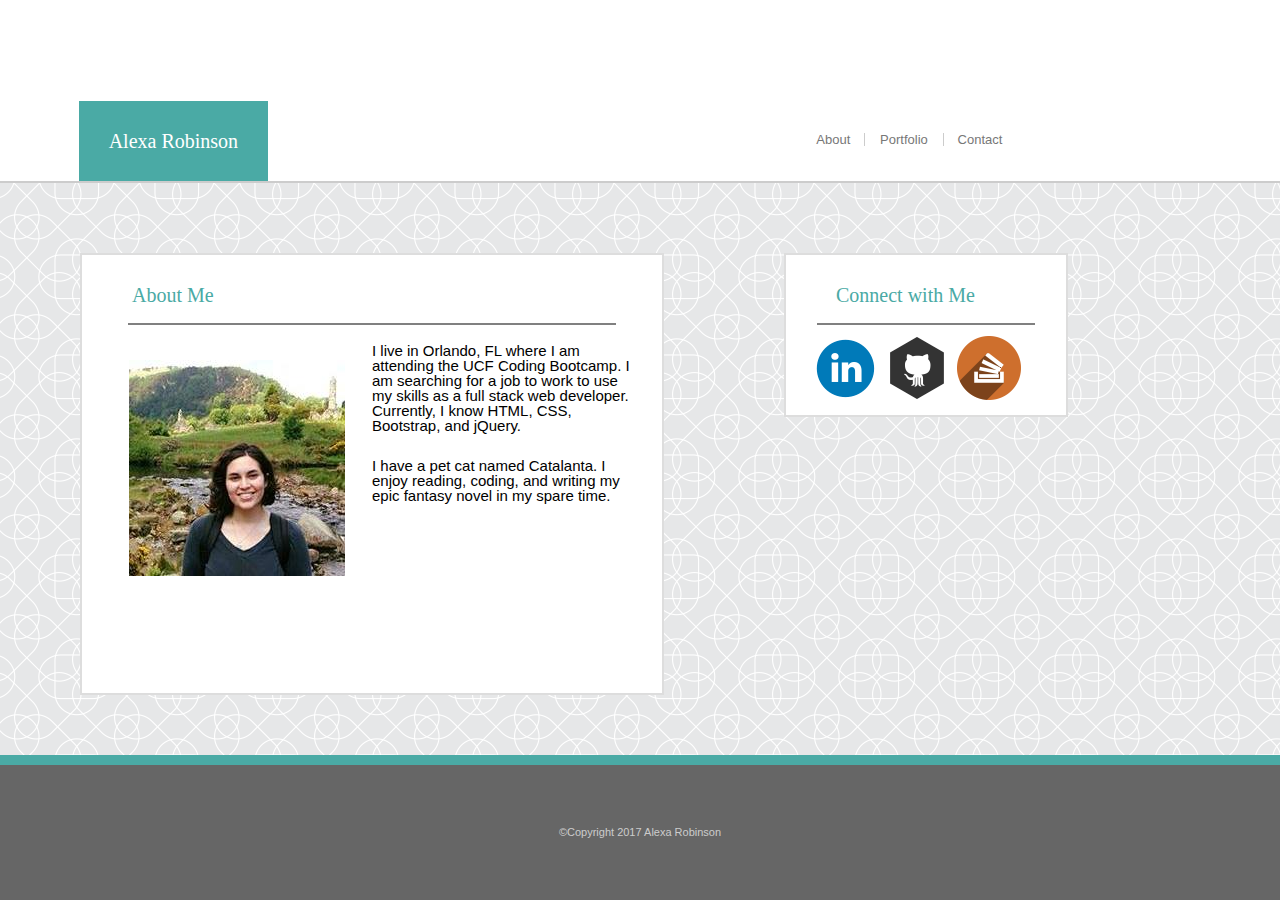
==== index.html @ 620cc581 "copied over all files of finished webpages from Basic-Profile folder" ====
<!DOCTYPE html>
<html>
<head>
    <title>Alexa Robinson Web Developer Profile</title>
    <!-- Reset stylesheet -->
    <link rel="stylesheet" type="text/css" href="assets/css/reset.css">
    <!-- CSS styling stylesheet -->
    <link rel="stylesheet" type="text/css" href="assets/css/style.css">
</head>
<body>
    <!-- Header portion including name and nav bar -->
    <header>
        <!-- Name located in the header -->
        <h1 class="logo">Alexa Robinson</h1>
        <!-- The navigation bar on the right of the header. -->
        <div class="normal-text menu-bar">
                <div class="nav-links"><a href="index.html">About</a></div>
                <div class="nav-links borders"><a href="portfolio.html">Portfolio</a></div>                
                <div class="nav-links"><a href="contact.html">Contact</a></div>
        </div>
    </header>
    <!-- A container called main-content that holds all of the in-common styles between the pages -->
    <div class="main-content">
        <section class="normal-text">
            <h1>About Me</h1>
            <!-- hr provides a line break. The noshade gets rid of the shadow under the line -->
            <hr noshade>
            <!-- Profile picture -->
            <img src="assets/images/mypic.jpg" alt="Alexa Robinson in Glendalough, Ireland" align= "left">
            <!-- Profile description -->
            <p>I live in Orlando, FL where I am attending the UCF Coding Bootcamp. I am searching for a job to work to use my skills as a full stack web developer. Currently, I know HTML, CSS, Bootstrap, and jQuery.</p>
            <p>I have a pet cat named Catalanta. I enjoy reading, coding, and writing my epic fantasy novel in my spare time.</p>
        </section>
        <!-- The connect with me section on the right side -->
        <aside>
            <h1>Connect with Me</h1>
            <hr noshade>
            <!-- Class containing all of the social media icons with links to their respective pages -->
            <div class="icon">
                <a href="https://www.linkedin.com/in/alexa-robinson"><img src="assets/images/linkedin.png" target="_blank" alt="linkedin icon and link"></a>
                <a href="https://github.com/bewitchedfencer"><img src="assets/images/github_icon.png" target="_blank" alt="github icon and link"></a>
                <a href="https://stackexchange.com/users/11463720/srobinson"><img src="assets/images/stackoverflow_icon.png" target="_blank" alt="stack overflow icon and link"></a>
            </div>
        </aside>
    </div>
    <!-- Footer with two classes. Footer-text holds stuff specific to footer. Normal-text is the font -->
    <footer>
        <div class="footer-text normal-text">
        &copy;Copyright 2017 Alexa Robinson
        </div>
    </footer>
</body>
</html>
---- assets/css/style.css ----
/* Body gets image by going up one directory. Using flex box to create sticky header and footer */
body{
    background-image: url("../images/intersection.png");
    display: flex;
    flex-direction: column;
    height:100vh;
} 

/* Line break in the main content boxes */
hr{
    color:#ccc;
    width:90%;
}

/* Header uses flex box to keep name (.logo) and nav bar (.menu-bar) on separate ends of view screen. */

header{
    display: flex;
    justify-content: space-around;
    align-items: flex-end;
    /* Allows the header to grow and shrink as needed */
    flex: 1 0 auto;
    border-bottom: 2px solid #ccc;
    width:100%;
    /* keeps content below from bunching to close to the header */
    margin-bottom: 70px; 
    background-color:#fff;
    /* Keeps header spacing from the top of the view screen. */
    padding-top: 30px;
}

/* Name section at the top left of every web-page */
.logo{
    color:#fff;
    background-color:#4aaaa5;
    padding:30px;
    /* sets the name section on the bottom edge of the header. */
    align-self: flex-end;
    margin-left:-15%;
}

/* Navigation links container that uses flex box to create spacing between links. */
.menu-bar{
    margin-bottom: 35px;
    width: 200px;
    display:flex;
    justify-content: space-around;
}

/* Font sizing for the navigation bar. */
.nav-links{
    font-size:13px;
}

/* A class to create the lines between the nav-links using borders */

.borders{
    border-left:1px solid #ccc;
    border-right:1px solid #ccc;
    padding-left:15px;
    padding-right:15px;
}

/* Sets the color of the link and gets rid of the underline. */
a:link{
    color: #777777;
    text-decoration: none;
}

/* Sets the color of a visited link and gets rid of the underline. */
a:visited{
    color: #777777;
    text-decoration: none;
}

/* Hovering over a link will cause the background to be highlighted. */
a:hover{
    background-color: #E89F0C;
}

button:hover{
    background-color:#E89F0C;
    font-size:16px;
}

/* font and sizing for h1. The important flag is in case an h1 tag ends up in a div tag with a class with a different font. */
h1{
    color:#4aaaa5;
    font-family: 'Georgia', Times, Times New Roman, serif !important;
    padding: 10px;
    font-size: 20px;
    margin-left:20px;
}

/* The flex section allows for the sticky footer and header. The display flex sets the section and the aside to the left. */
.main-content{
    margin-left:80px;
    flex: 1 0 auto;
    display: flex;
    justify-content: flex-start;
}

/* The parameters for all of the sections, except the portfolio page, which has its own class. */
section{
    background-color: #fff;
    width:45%;
    margin-bottom: 5%;
    padding:20px;
    overflow:auto;
    border:2px solid #ddd;
}

img{
    margin: 5%;
}

p{
    margin-top:5px;
    padding: 10px;
    font-size: 15px;
}

/* Font for non-heading text */
.normal-text{
    
    font-family: 'Arial', 'Helvetica Neue', Helvetica, sans-serif;
    }

/* Class for the main content section on the portfolio page so the images are side by side */

.portfolio{
    display:flex;
    flex-flow: row wrap;
    width: 50%;
    margin-left:0;
}

/* The formatting for the input fields in the form on the contact page */

input{
    width: 90%;
    margin-left:10px;
    height:25px;
    margin-top:-20px;
    border:1px solid #ddd;
}

/* formatting for submit button on contact me page */

button{
    background-color:#4aaaa5;
    margin:10px;
    padding:10px;
    color:#fff;
    border-radius: 15%;
}

/* Formatting to make the message section of the form larger */

#bigger-box{
    height:150px;
}

/* formatting for the container for the connect to me social media section */
aside{
    background-color: #fff;
    width: 20%;
    margin-bottom: 5%;
    padding:20px;
    margin-left: 120px;
    height: 120px;
    border:2px solid #ddd;
}

/* class for the icon container. */
.icon{
    display:flex;
    justify-content:space-around;
    margin-right:10%;
}

/* Container for image and text section of portfolio links on portfolio page. */

.container1{
    position:relative;
    width:275px;
    margin: 10px;
}

/* The aside for the portfolio page so it is not so far to the right because the portfolio is bigger. */

#portfolio-aside{
    position: absolute;
    right:190px;
}

/* class for the portfolio image resizing */

.portfolio-image{
    width:275px;
    height:200px;
}

/* class for the portfolio text-boxes */

.portfolio-text{
    position:absolute;
    width:96%;
    height:40px;
    margin:10px;
    background-color: #4aaaa5;
    color:#fff;
    text-align: center;
    bottom: 20px;
    line-height:40px;
}

/* design for the footer */

footer{
    flex-shrink: 0;    
    display:flex;
    align-items:center;
    justify-content: center;
    background-color: #666;
    height:15%;
    color: #ccc;
    font-size: 11px;
    width:100%;
    border-top: 10px solid #4aaaa5;
}
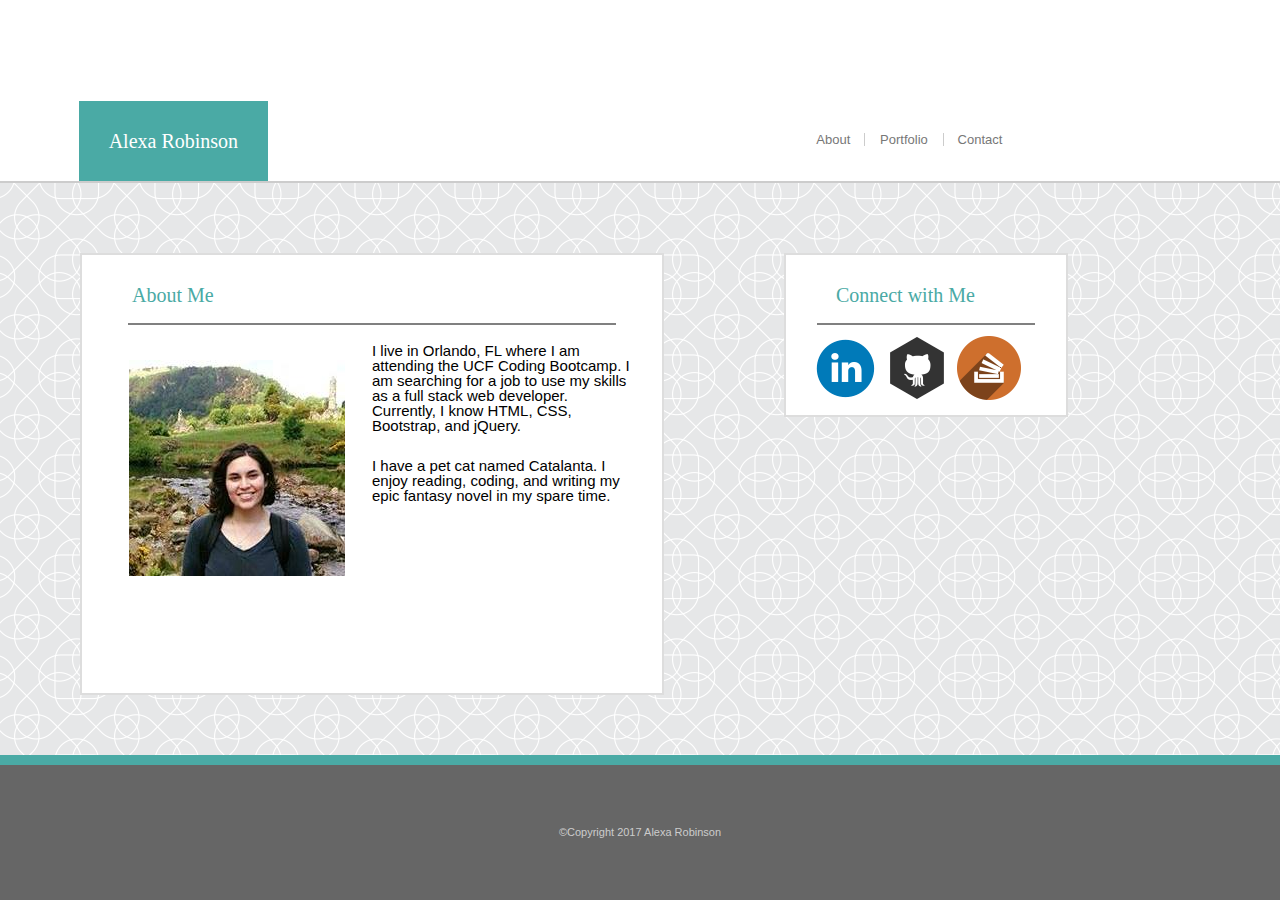
==== commit b82b0650: "Update index.html" ====
--- a/index.html
+++ b/index.html
@@ -28,7 +28,7 @@
             <!-- Profile picture -->
             <img src="assets/images/mypic.jpg" alt="Alexa Robinson in Glendalough, Ireland" align= "left">
             <!-- Profile description -->
-            <p>I live in Orlando, FL where I am attending the UCF Coding Bootcamp. I am searching for a job to work to use my skills as a full stack web developer. Currently, I know HTML, CSS, Bootstrap, and jQuery.</p>
+            <p>I live in Orlando, FL where I am attending the UCF Coding Bootcamp. I am searching for a job to use my skills as a full stack web developer. Currently, I know HTML, CSS, Bootstrap, and jQuery.</p>
             <p>I have a pet cat named Catalanta. I enjoy reading, coding, and writing my epic fantasy novel in my spare time.</p>
         </section>
         <!-- The connect with me section on the right side -->
@@ -50,4 +50,4 @@
         </div>
     </footer>
 </body>
-</html>+</html>
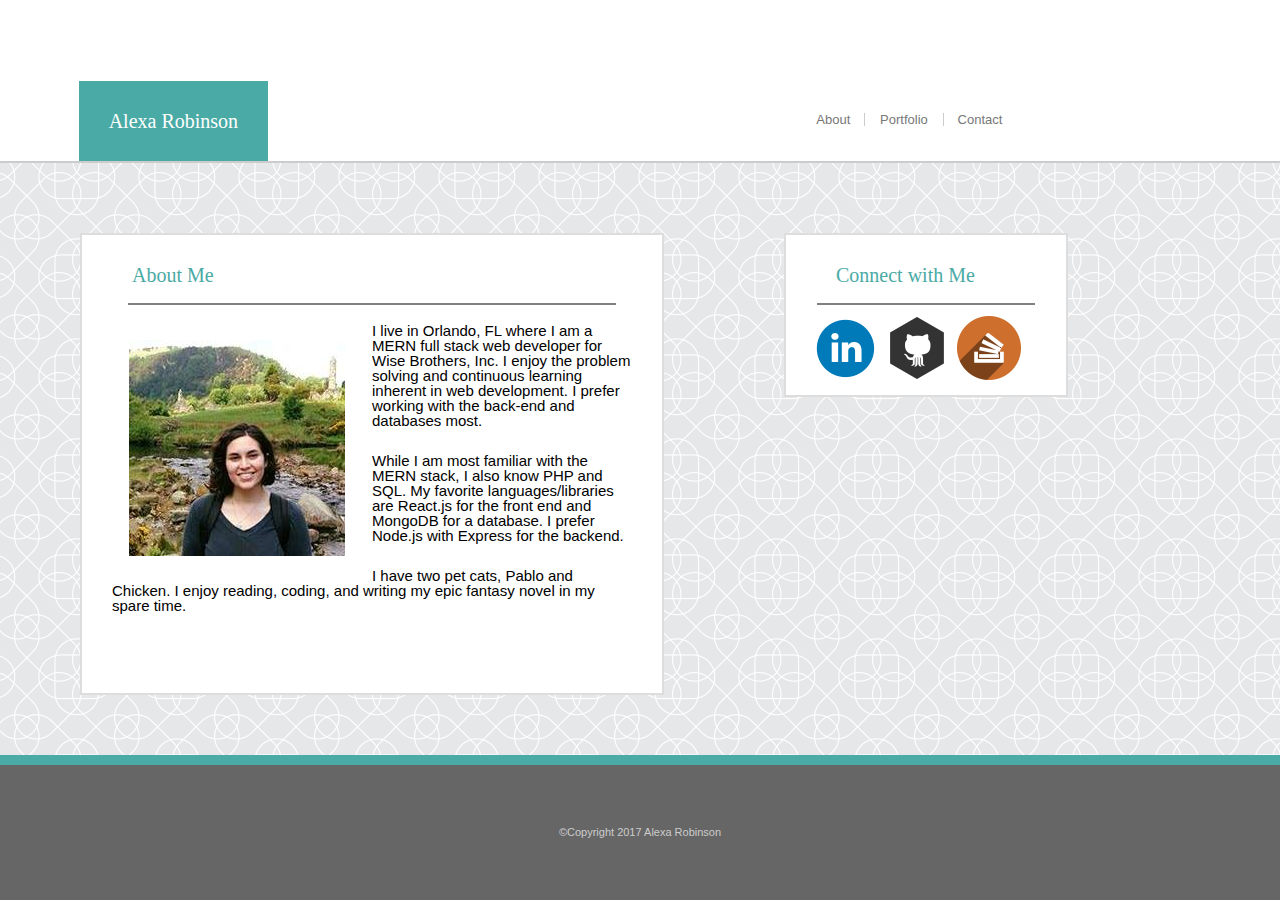
==== commit 73ae2250: "updated my About section and added links to portfolio" ====
--- a/index.html
+++ b/index.html
@@ -28,8 +28,9 @@
             <!-- Profile picture -->
             <img src="assets/images/mypic.jpg" alt="Alexa Robinson in Glendalough, Ireland" align= "left">
             <!-- Profile description -->
-            <p>I live in Orlando, FL where I am attending the UCF Coding Bootcamp. I am searching for a job to use my skills as a full stack web developer. Currently, I know HTML, CSS, Bootstrap, and jQuery.</p>
-            <p>I have a pet cat named Catalanta. I enjoy reading, coding, and writing my epic fantasy novel in my spare time.</p>
+            <p>I live in Orlando, FL where I am a MERN full stack web developer for Wise Brothers, Inc. I enjoy the problem solving and continuous learning inherent in web development. I prefer working with the back-end and databases most.</p>
+            <p>While I am most familiar with the MERN stack, I also know PHP and SQL. My favorite languages/libraries are React.js for the front end and MongoDB for a database. I prefer Node.js with Express for the backend.</p>
+            <p>I have two pet cats, Pablo and Chicken. I enjoy reading, coding, and writing my epic fantasy novel in my spare time.</p>
         </section>
         <!-- The connect with me section on the right side -->
         <aside>
